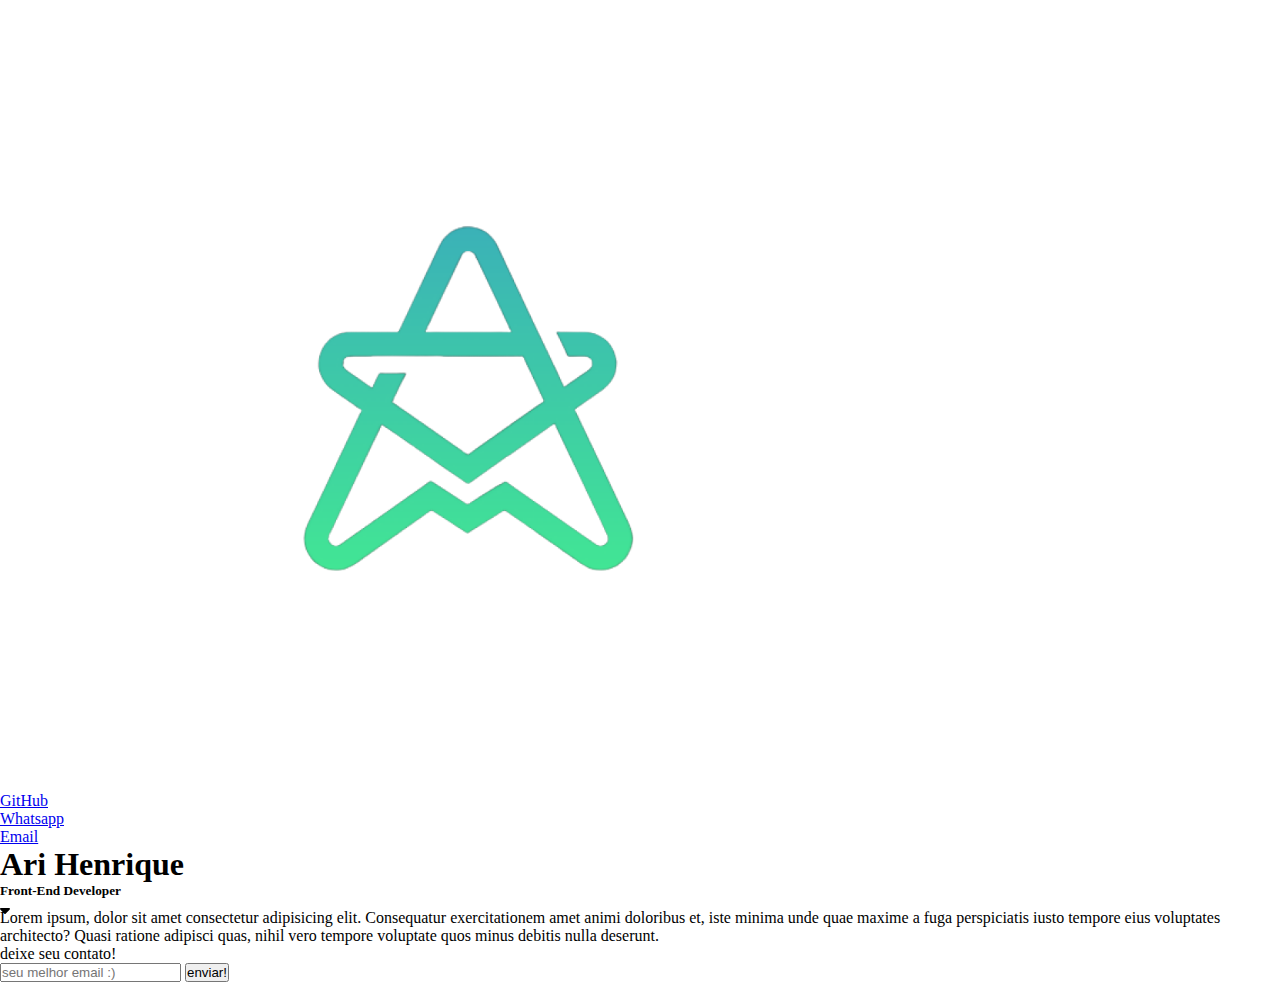
==== index.html @ e9ff69ad "estruturando html" ====
<!DOCTYPE html>
<html lang="pt-BR">
<head>
    <meta charset="UTF-8">
    <meta http-equiv="X-UA-Compatible" content="IE=edge">
    <meta name="viewport" content="width=device-width, initial-scale=1.0">
    <link rel="stylesheet" href="css/styles.css">
    <title>.: Aristides Henrique :.</title>
</head>
<body>
    <header>
        <div>
            <img src="img/logoari.png" alt="logoari">
            <ul>
                <li>
                    <a href="https://github.com/AriHenrique" target="_blank">GitHub</a>
                </li>
                <li>
                    <a href="https://wa.me/message/JVYVBJUNVWZFP1" target="_blank">Whatsapp</a>
                </li>
                <li>
                    <a href="mailto:arihenriqueuna@gmail.com" target="_blank">Email</a>
                </li>
            </ul>
        </div>    
    </header>
    <main>
        <section class="container">
            <div class="name">
                <h1>Ari Henrique</h1>
                <h5>Front-End Developer</h5>
                <div id="arrow">
                    <svg xmlns="http://www.w3.org/2000/svg" viewBox="0 0 320 512"><!--! Font Awesome Pro 6.1.1 by @fontawesome - https://fontawesome.com License - https://fontawesome.com/license (Commercial License) Copyright 2022 Fonticons, Inc. --><path d="M311.9 335.1l-132.4 136.8C174.1 477.3 167.1 480 160 480c-7.055 0-14.12-2.702-19.47-8.109l-132.4-136.8C-9.229 317.8 3.055 288 27.66 288h264.7C316.9 288 329.2 317.8 311.9 335.1z"/></svg>
                </div>
                <div id="about">
                    <p>
                        Lorem ipsum, dolor sit amet consectetur adipisicing elit. Consequatur exercitationem amet animi doloribus et, iste minima unde quae maxime a fuga perspiciatis iusto tempore eius voluptates architecto? Quasi ratione adipisci quas, nihil vero tempore voluptate quos minus debitis nulla deserunt.
                    </p>
                </div>
                <div class="form">
                    <div>
                        <p>
                            deixe seu contato!
                        </p>
                    </div>
                    <form action="">
                        <input type="text" placeholder="seu melhor email :)">
                        <button>enviar!</button>
                    </form>

                </div>
            </div>
        </section>
    </main>
    
</body>
</html>
---- css/styles.css ----
*{
    padding: 0;
    margin: 0;
    box-sizing: border-box;
}


#arrow{
    width: 10px;
    height: 10px;
}
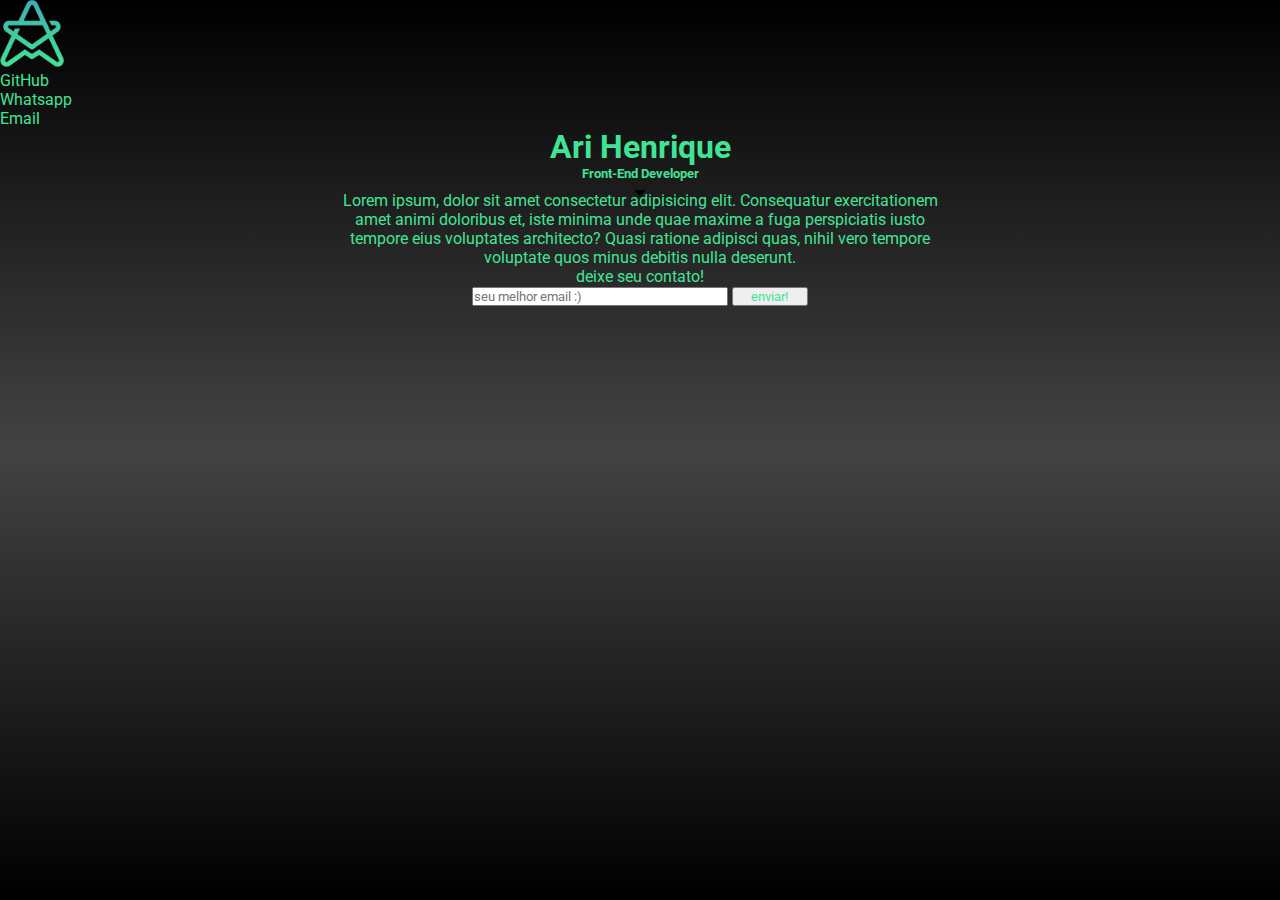
==== commit 94be7e7b: "segunda parte css" ====
--- a/index.html
+++ b/index.html
@@ -5,12 +5,15 @@
     <meta http-equiv="X-UA-Compatible" content="IE=edge">
     <meta name="viewport" content="width=device-width, initial-scale=1.0">
     <link rel="stylesheet" href="css/styles.css">
+    <link rel="preconnect" href="https://fonts.googleapis.com">
+<link rel="preconnect" href="https://fonts.gstatic.com" crossorigin>
+<link href="https://fonts.googleapis.com/css2?family=Roboto:ital,wght@0,100;0,300;0,400;0,700;1,100;1,300;1,400;1,700&display=swap" rel="stylesheet">
     <title>.: Aristides Henrique :.</title>
 </head>
 <body>
     <header>
         <div>
-            <img src="img/logoari.png" alt="logoari">
+            <img src="img/logoari.png" alt="logoari" id="logo">
             <ul>
                 <li>
                     <a href="https://github.com/AriHenrique" target="_blank">GitHub</a>
--- a/css/styles.css
+++ b/css/styles.css
@@ -2,10 +2,59 @@
     padding: 0;
     margin: 0;
     box-sizing: border-box;
+    color: var(--texto2--greem);
+    font-family: 'Roboto', sans-serif;
 }
 
+:root{
+    --texto1--greem: #38ADB3;
+    --texto2--greem: #41E495;
+    --background1--black: #000;
+    --background2--deep: #434343;
+}
+
+body{
+    height: 100vh;
+    background: linear-gradient(to top, var(--background1--black), var(--background2--deep), var(--background1--black));
+}
+
+.container{
+    text-align: center;
+}
+
+#logo{
+    width: 5%;
+}
+
+ul {
+    list-style: none;
+}
+
+a{
+    text-decoration: none;
+}
 
 #arrow{
+    margin: auto;
     width: 10px;
     height: 10px;
-}+}
+
+#about p{
+    max-width: 600px;
+    margin: auto;
+}
+
+.form{
+    margin: auto;
+    width: 40%;
+}
+
+.form input{
+    width: 50%;
+}
+
+.form button{
+    width: 15%;
+}
+
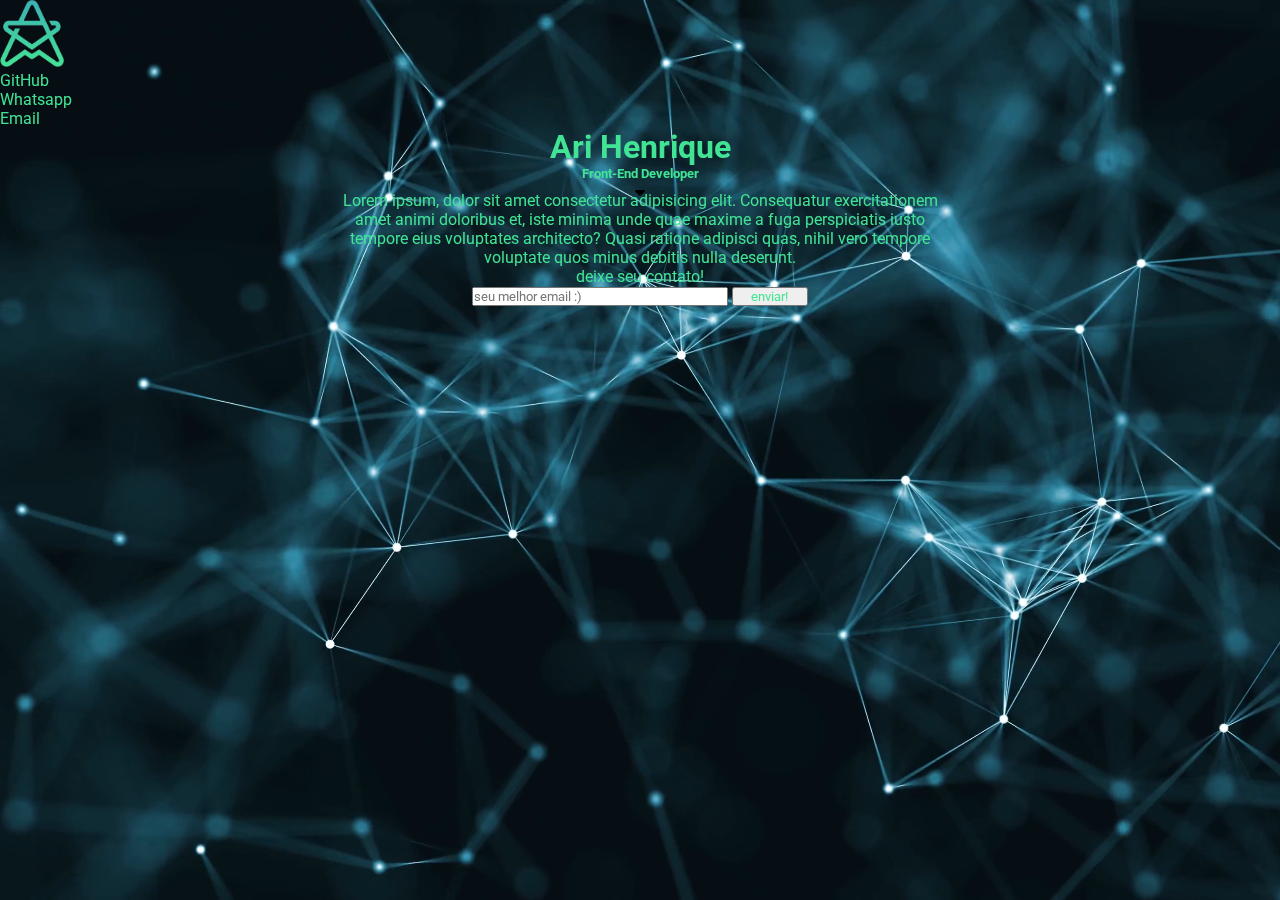
==== commit aee536e0: "background video" ====
--- a/index.html
+++ b/index.html
@@ -12,6 +12,9 @@
 </head>
 <body>
     <header>
+        <video autoplay muted loop>
+            <source src="img/ari.mp4" type="video/mp4">
+        </video>
         <div>
             <img src="img/logoari.png" alt="logoari" id="logo">
             <ul>
--- a/css/styles.css
+++ b/css/styles.css
@@ -13,14 +13,30 @@
     --background2--deep: #434343;
 }
 
-body{
-    height: 100vh;
-    background: linear-gradient(to top, var(--background1--black), var(--background2--deep), var(--background1--black));
-}
+
 
 .container{
     text-align: center;
 }
+
+video{
+    position: fixed;
+    z-index: -1;
+}
+@media(min-aspect-ratio: 16/9){
+    video{
+        width: 100%;
+        height: auto;
+    }
+}
+
+@media(max-aspect-ratio: 16/9){
+    video{
+        width: auto;
+        height: 100%;
+    }
+}
+
 
 #logo{
     width: 5%;
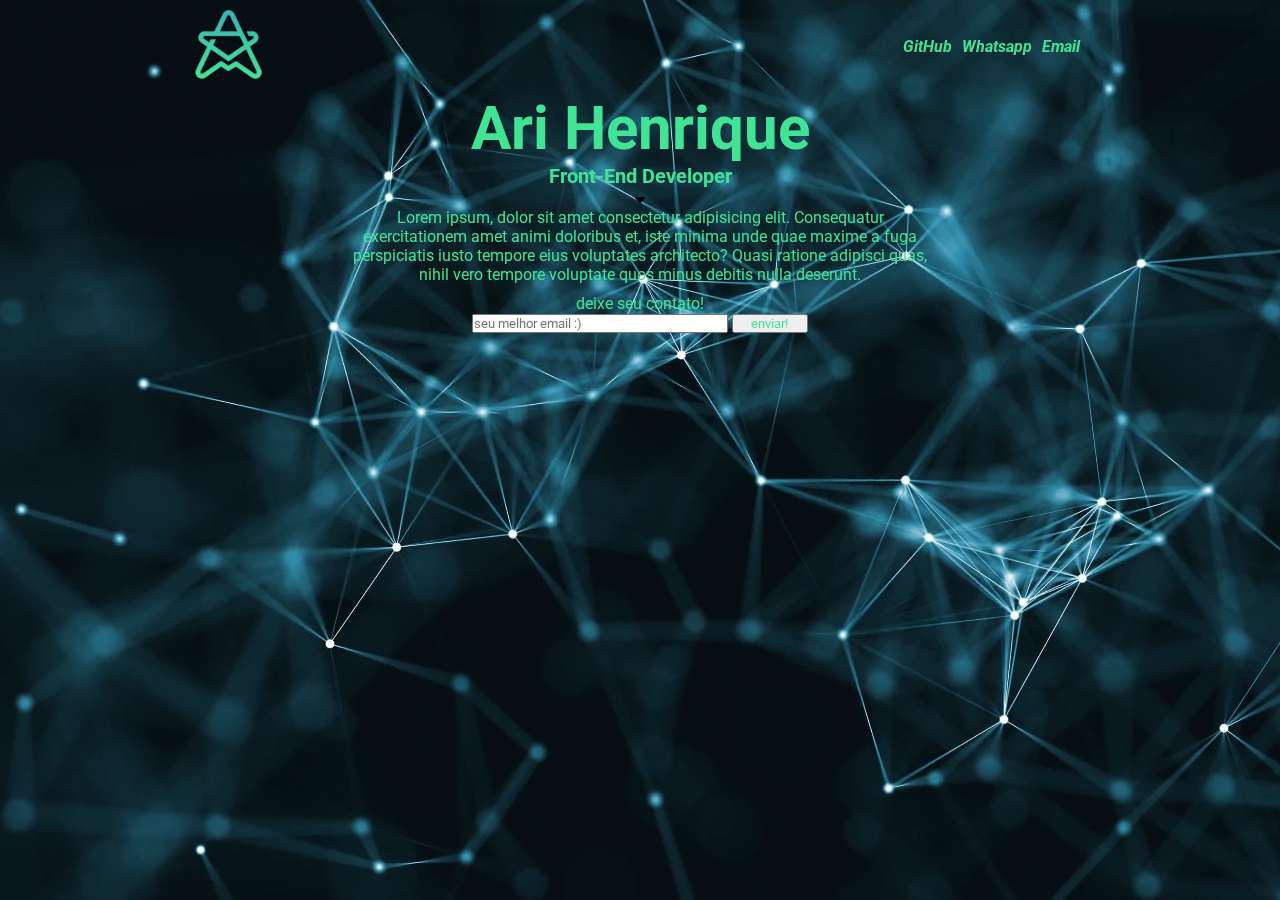
==== commit 9df5dce6: "novo gif" ====
--- a/index.html
+++ b/index.html
@@ -11,24 +11,34 @@
     <title>.: Aristides Henrique :.</title>
 </head>
 <body>
+    <video autoplay muted loop>
+        <source src="img/ari.mp4" type="video/mp4">
+    </video>
+
     <header>
-        <video autoplay muted loop>
-            <source src="img/ari.mp4" type="video/mp4">
-        </video>
+        
         <div>
             <img src="img/logoari.png" alt="logoari" id="logo">
+        </div>
             <ul>
+        
                 <li>
                     <a href="https://github.com/AriHenrique" target="_blank">GitHub</a>
                 </li>
+            
+
+            
                 <li>
                     <a href="https://wa.me/message/JVYVBJUNVWZFP1" target="_blank">Whatsapp</a>
                 </li>
+            
+            
                 <li>
                     <a href="mailto:arihenriqueuna@gmail.com" target="_blank">Email</a>
                 </li>
             </ul>
-        </div>    
+        
+            
     </header>
     <main>
         <section class="container">
--- a/css/styles.css
+++ b/css/styles.css
@@ -37,17 +37,62 @@
     }
 }
 
+@media(max-width: 767px){
+    video{
+        display: none;
+    }
+    body{   
+    flex: 1 1 80%;
+    min-height: 100vh;
+    background: url(https://1.bp.blogspot.com/-MCTqnZlhpd4/Xh8QwOyWg1I/AAAAAAAADSY/yT71OUp7ZVU1uz6DWZI0WaCiTlc2yGn6ACLcBGAsYHQ/s400/imagem-animada-11161857355273.gif) no-repeat;
+    background-position: auto;
+    background-position-x: center;
+    background-size: cover;
+    
+    }
+}
+
+header{
+    display: flex;
+    justify-content: space-around;
+    align-items: center;
+    padding: 10px;
+}
+
+header ul{
+    display: flex;
+    justify-content: space-around;
+    align-items: center;
+}
+
+header ul li{
+    padding: 5px;
+}
 
 #logo{
-    width: 5%;
+    width: 20%;
 }
 
 ul {
     list-style: none;
+    font-style: italic;
 }
 
 a{
     text-decoration: none;
+    font-weight: 700;
+}
+
+.container{
+    text-align: center;
+}
+
+.container .name h1{
+    font-size: 60px;
+}
+
+.container .name h5{
+    font-size: 20px;
 }
 
 #arrow{
@@ -57,6 +102,7 @@
 }
 
 #about p{
+    padding: 10px;
     max-width: 600px;
     margin: auto;
 }
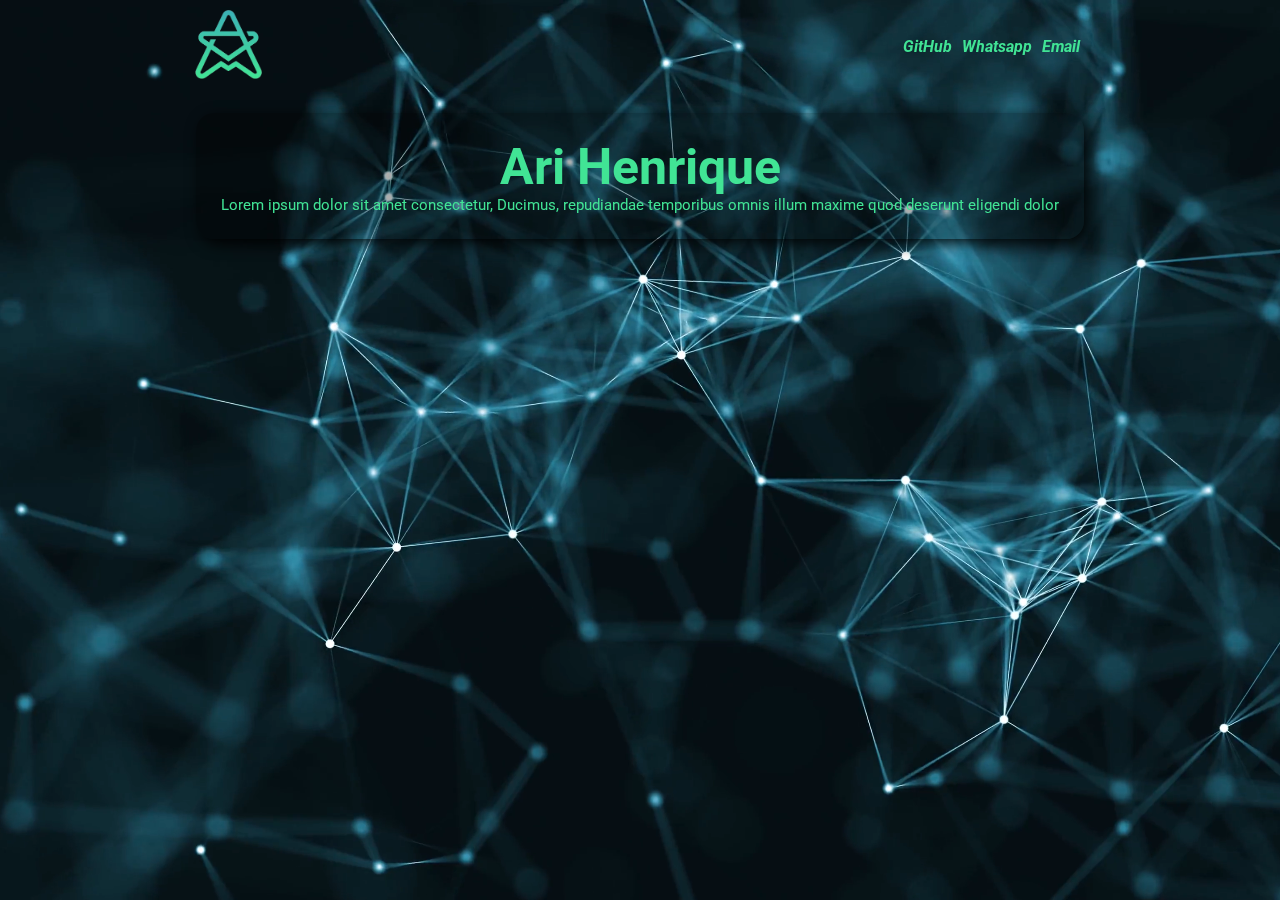
==== commit a0823e2e: "card sem efeitos" ====
--- a/index.html
+++ b/index.html
@@ -11,6 +11,7 @@
     <title>.: Aristides Henrique :.</title>
 </head>
 <body>
+    
     <video autoplay muted loop>
         <source src="img/ari.mp4" type="video/mp4">
     </video>
@@ -40,32 +41,16 @@
         
             
     </header>
+
+
     <main>
         <section class="container">
-            <div class="name">
-                <h1>Ari Henrique</h1>
-                <h5>Front-End Developer</h5>
-                <div id="arrow">
-                    <svg xmlns="http://www.w3.org/2000/svg" viewBox="0 0 320 512"><!--! Font Awesome Pro 6.1.1 by @fontawesome - https://fontawesome.com License - https://fontawesome.com/license (Commercial License) Copyright 2022 Fonticons, Inc. --><path d="M311.9 335.1l-132.4 136.8C174.1 477.3 167.1 480 160 480c-7.055 0-14.12-2.702-19.47-8.109l-132.4-136.8C-9.229 317.8 3.055 288 27.66 288h264.7C316.9 288 329.2 317.8 311.9 335.1z"/></svg>
+            <div class="card">
+                <div class="card-text">
+                  <h1>Ari Henrique</h1>
+                  <p>Lorem ipsum dolor sit amet consectetur, Ducimus, repudiandae temporibus omnis illum maxime quod deserunt eligendi dolor</p>
                 </div>
-                <div id="about">
-                    <p>
-                        Lorem ipsum, dolor sit amet consectetur adipisicing elit. Consequatur exercitationem amet animi doloribus et, iste minima unde quae maxime a fuga perspiciatis iusto tempore eius voluptates architecto? Quasi ratione adipisci quas, nihil vero tempore voluptate quos minus debitis nulla deserunt.
-                    </p>
-                </div>
-                <div class="form">
-                    <div>
-                        <p>
-                            deixe seu contato!
-                        </p>
-                    </div>
-                    <form action="">
-                        <input type="text" placeholder="seu melhor email :)">
-                        <button>enviar!</button>
-                    </form>
-
-                </div>
-            </div>
+              </div>
         </section>
     </main>
     
--- a/css/styles.css
+++ b/css/styles.css
@@ -13,16 +13,48 @@
     --background2--deep: #434343;
 }
 
-
-
-.container{
-    text-align: center;
-}
-
 video{
     position: fixed;
     z-index: -1;
 }
+
+.container{
+    margin: 20px;
+    display: flex;
+    justify-content: center;
+    align-items: center;
+    text-align: center;
+}
+
+.card {
+    display: flex;
+    justify-content: center;
+    grid-template-columns: auto;
+    grid-template-rows: auto;
+    grid-template-areas: "text";
+  
+    border-radius: 18px;
+    background: rgba(0, 0, 0, 0.317);
+    box-shadow: 5px 5px 15px rgba(0,0,0,0.9);
+    text-align: center;
+}
+
+.card-text {
+
+    grid-area: text;
+    margin: 25px;
+}
+
+.card-text p {
+    color: var(--texto2--greem);
+    font-size:15px;
+    font-weight: 400;
+}
+.card-text h1 {
+    margin-top:0px;
+    font-size:50px;
+}
+
 @media(min-aspect-ratio: 16/9){
     video{
         width: 100%;
@@ -44,12 +76,17 @@
     body{   
     flex: 1 1 80%;
     min-height: 100vh;
-    background: url(https://1.bp.blogspot.com/-MCTqnZlhpd4/Xh8QwOyWg1I/AAAAAAAADSY/yT71OUp7ZVU1uz6DWZI0WaCiTlc2yGn6ACLcBGAsYHQ/s400/imagem-animada-11161857355273.gif) no-repeat;
+    background: url(https://gifs.eco.br/wp-content/uploads/2021/09/gifs-aesthetic-wallpaper-para-desktop-e-mobile-5.gif) no-repeat;
     background-position: auto;
     background-position-x: center;
     background-size: cover;
     
     }
+
+    .card{
+        background: rgba(0, 0, 0, 0.731);
+    }
+
 }
 
 header{
@@ -83,40 +120,4 @@
     font-weight: 700;
 }
 
-.container{
-    text-align: center;
-}
 
-.container .name h1{
-    font-size: 60px;
-}
-
-.container .name h5{
-    font-size: 20px;
-}
-
-#arrow{
-    margin: auto;
-    width: 10px;
-    height: 10px;
-}
-
-#about p{
-    padding: 10px;
-    max-width: 600px;
-    margin: auto;
-}
-
-.form{
-    margin: auto;
-    width: 40%;
-}
-
-.form input{
-    width: 50%;
-}
-
-.form button{
-    width: 15%;
-}
-
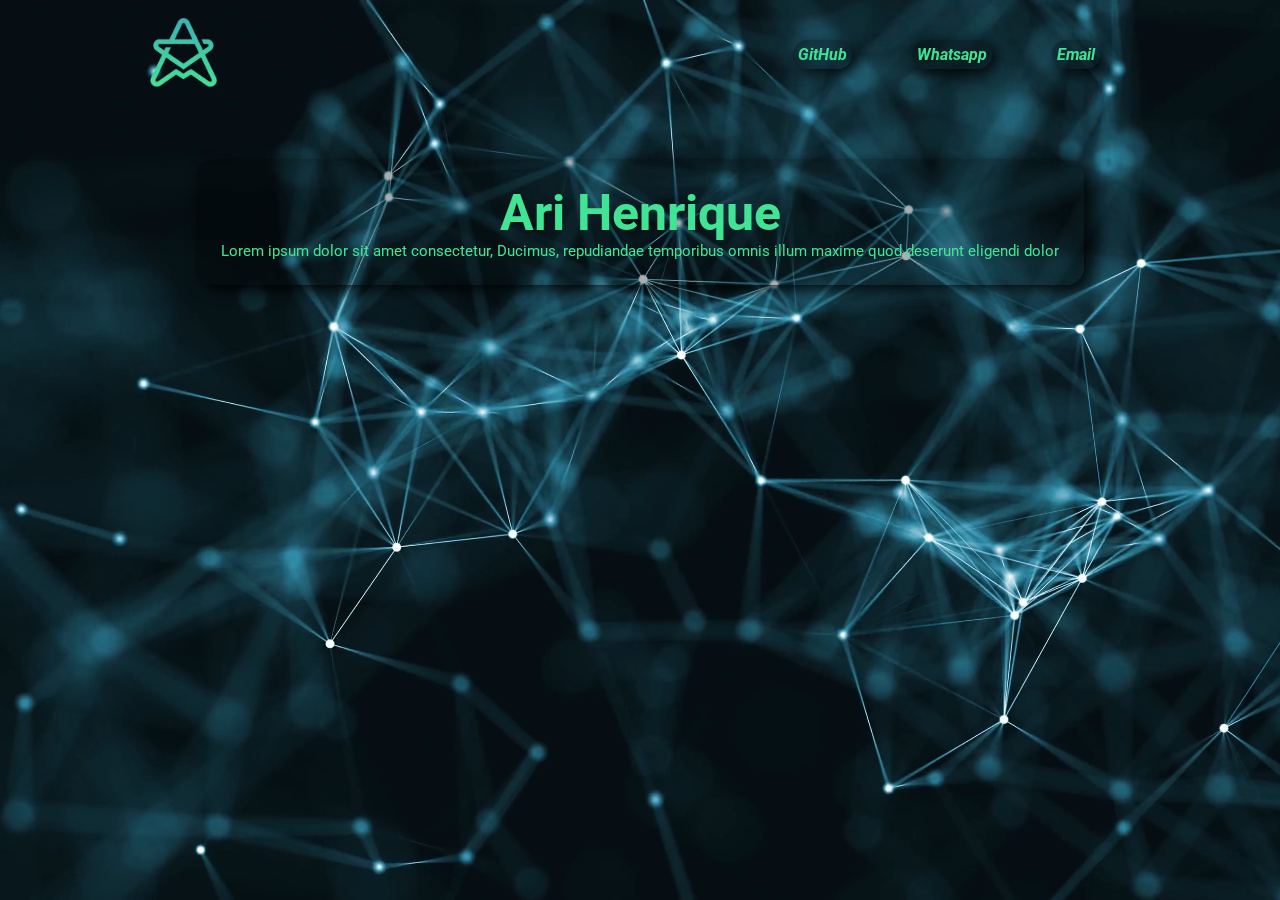
==== commit c3e943fb: "segunda etapa" ====
--- a/index.html
+++ b/index.html
@@ -23,18 +23,18 @@
         </div>
             <ul>
         
-                <li>
+                <li class="card" data-tilt>
                     <a href="https://github.com/AriHenrique" target="_blank">GitHub</a>
                 </li>
             
 
             
-                <li>
+                <li class="card" data-tilt>
                     <a href="https://wa.me/message/JVYVBJUNVWZFP1" target="_blank">Whatsapp</a>
                 </li>
             
             
-                <li>
+                <li class="card" data-tilt>
                     <a href="mailto:arihenriqueuna@gmail.com" target="_blank">Email</a>
                 </li>
             </ul>
@@ -53,6 +53,6 @@
               </div>
         </section>
     </main>
-    
+    <script src="vanilla-tilt.min.js"></script>
 </body>
 </html>--- a/css/styles.css
+++ b/css/styles.css
@@ -39,8 +39,7 @@
     text-align: center;
 }
 
-.card-text {
-
+.card-text{
     grid-area: text;
     margin: 25px;
 }
@@ -54,6 +53,18 @@
     margin-top:0px;
     font-size:50px;
 }
+
+.card:hover {
+    transform: scale(1.0);
+    box-shadow: 5px 5px 15px rgba(0,0,0,0.6);
+  }
+.card {
+    transition: 0.5s ease;
+    cursor: pointer;
+    margin:30px;
+  }
+
+
 
 @media(min-aspect-ratio: 16/9){
     video{
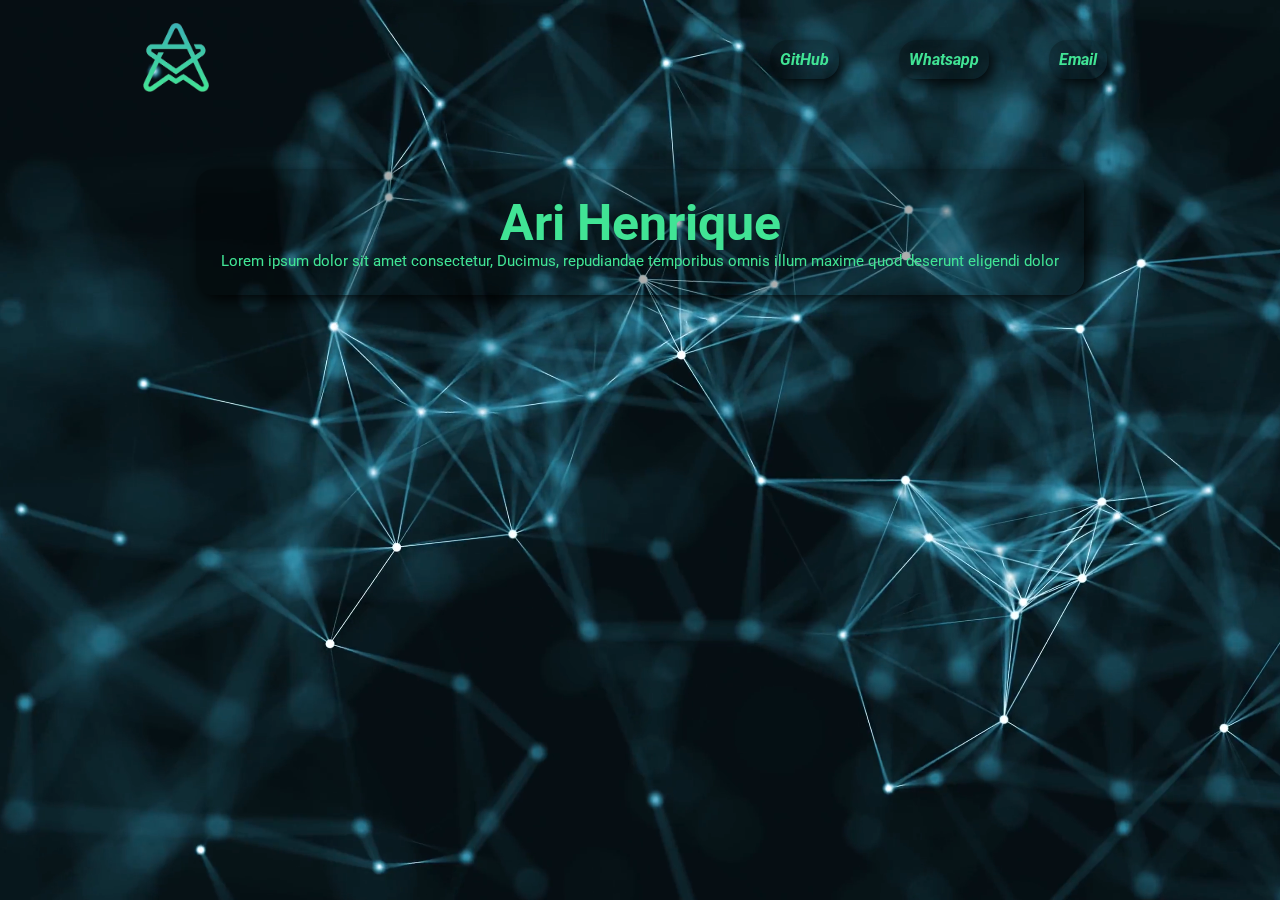
==== commit 9ecc7bf0: "ajustando logo-contatos" ====
--- a/index.html
+++ b/index.html
@@ -23,18 +23,18 @@
         </div>
             <ul>
         
-                <li class="card" data-tilt>
+                <li class="card contatos" data-tilt>
                     <a href="https://github.com/AriHenrique" target="_blank">GitHub</a>
                 </li>
             
 
             
-                <li class="card" data-tilt>
+                <li class="card contatos" data-tilt>
                     <a href="https://wa.me/message/JVYVBJUNVWZFP1" target="_blank">Whatsapp</a>
                 </li>
             
             
-                <li class="card" data-tilt>
+                <li class="card contatos" data-tilt>
                     <a href="mailto:arihenriqueuna@gmail.com" target="_blank">Email</a>
                 </li>
             </ul>
--- a/css/styles.css
+++ b/css/styles.css
@@ -58,12 +58,15 @@
     transform: scale(1.0);
     box-shadow: 5px 5px 15px rgba(0,0,0,0.6);
   }
-.card {
+.card{
     transition: 0.5s ease;
     cursor: pointer;
     margin:30px;
-  }
+}
 
+.contatos{
+    padding: 10px;
+}
 
 
 @media(min-aspect-ratio: 16/9){
@@ -98,6 +101,10 @@
         background: rgba(0, 0, 0, 0.731);
     }
 
+    #logo{
+        min-width: 50px;
+        max-width: 40%;
+    }
 }
 
 header{
